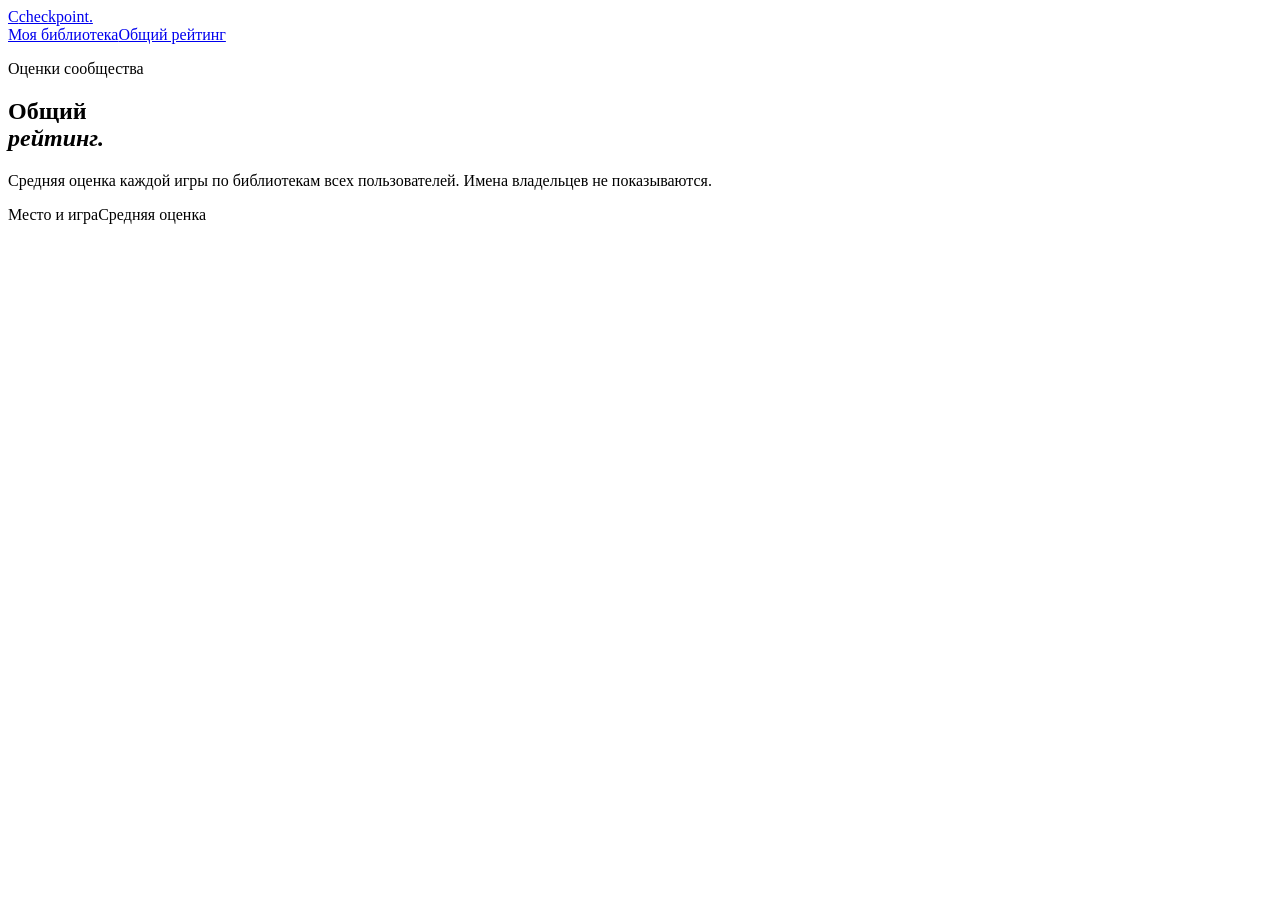
==== frontend/ratings.html @ 36349f3c "Add shared game ratings page" ====
<!doctype html>
<html lang="ru">
<head>
  <meta charset="UTF-8">
  <meta name="viewport" content="width=device-width,initial-scale=1">
  <meta name="theme-color" content="#080a18">
  <title>Общий рейтинг — Checkpoint</title>
  <link rel="preconnect" href="https://fonts.googleapis.com">
  <link rel="preconnect" href="https://fonts.gstatic.com" crossorigin>
  <link href="https://fonts.googleapis.com/css2?family=Manrope:wght@400;500;600;700;800&family=Playfair+Display:ital,wght@0,600;0,700;1,600&display=swap" rel="stylesheet">
  <link rel="stylesheet" href="/assets/styles.css">
  <link rel="stylesheet" href="/assets/ratings.css">
</head>
<body>
  <div class="ambient ambient-one"></div><div class="ambient ambient-two"></div>
  <header class="topbar">
    <a class="brand" href="/"><span class="brand-mark">C</span>checkpoint<span class="brand-dot">.</span></a>
    <nav><a href="/">Моя библиотека</a><a href="/ratings.html">Общий рейтинг</a></nav>
  </header>
  <main class="ratings-page">
    <section class="ratings-hero">
      <p class="eyebrow"><span></span> Оценки сообщества</p>
      <h1>Общий<br><em>рейтинг.</em></h1>
      <p>Средняя оценка каждой игры по библиотекам всех пользователей. Имена владельцев не показываются.</p>
    </section>
    <section class="ratings-panel">
      <div class="ratings-heading"><span>Место и игра</span><span>Средняя оценка</span></div>
      <div class="ratings-list" id="ratingsList"></div>
      <div class="ratings-empty" id="ratingsEmpty" hidden>Пока недостаточно оценок для общего рейтинга.</div>
      <div class="ratings-error" id="ratingsError" hidden></div>
    </section>
  </main>
  <script src="/assets/ratings.js?v=20260915"></script>
</body>
</html>
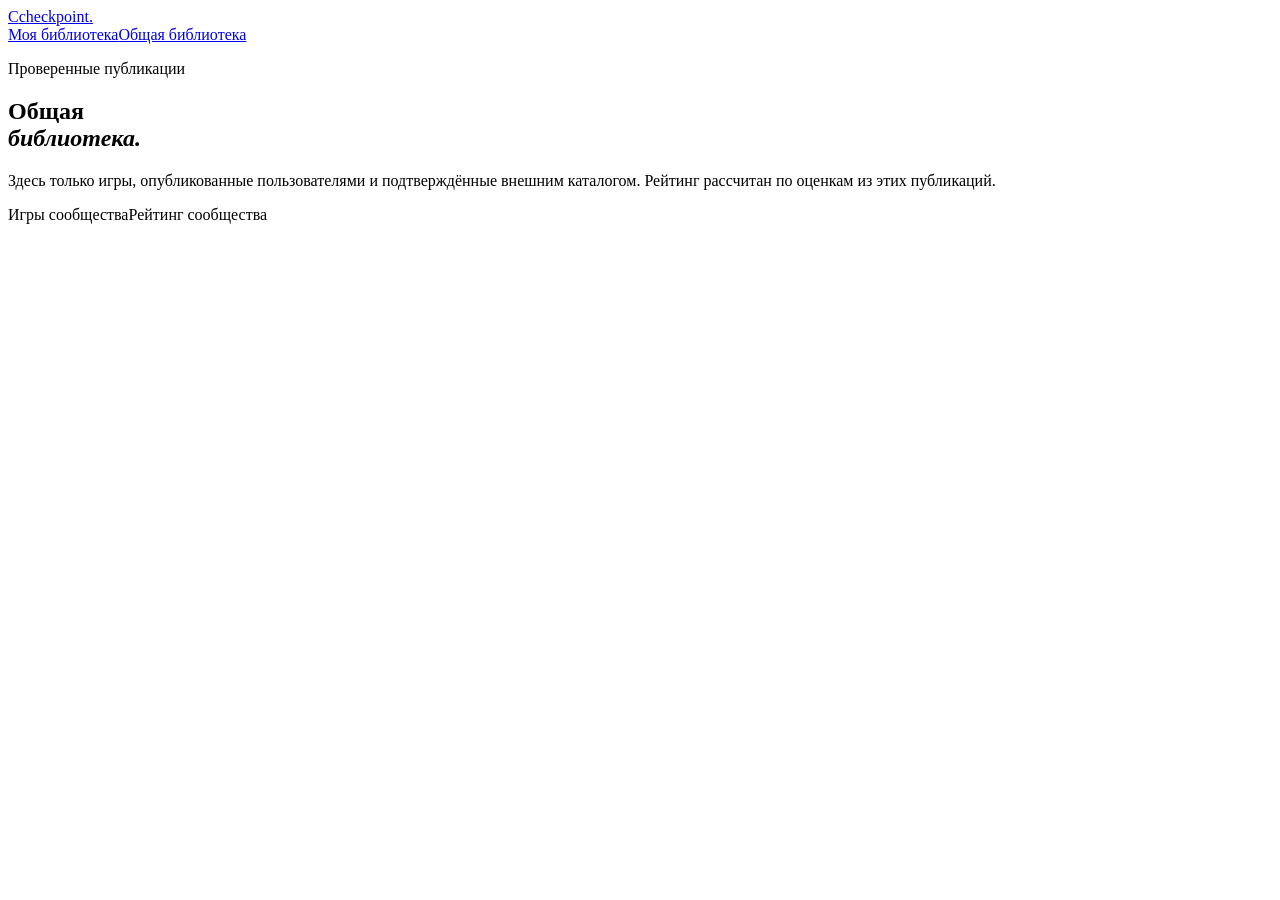
==== commit fb18f4d3: "Build deduplicated community game library" ====
--- a/frontend/ratings.html
+++ b/frontend/ratings.html
@@ -3,33 +3,29 @@
 <head>
   <meta charset="UTF-8">
   <meta name="viewport" content="width=device-width,initial-scale=1">
-  <meta name="theme-color" content="#080a18">
-  <title>Общий рейтинг — Checkpoint</title>
-  <link rel="preconnect" href="https://fonts.googleapis.com">
-  <link rel="preconnect" href="https://fonts.gstatic.com" crossorigin>
-  <link href="https://fonts.googleapis.com/css2?family=Manrope:wght@400;500;600;700;800&family=Playfair+Display:ital,wght@0,600;0,700;1,600&display=swap" rel="stylesheet">
+  <meta name="theme-color" content="#0b1016">
+  <title>Общая библиотека — Checkpoint</title>
   <link rel="stylesheet" href="/assets/styles.css">
   <link rel="stylesheet" href="/assets/ratings.css">
 </head>
 <body>
-  <div class="ambient ambient-one"></div><div class="ambient ambient-two"></div>
   <header class="topbar">
     <a class="brand" href="/"><span class="brand-mark">C</span>checkpoint<span class="brand-dot">.</span></a>
-    <nav><a href="/">Моя библиотека</a><a href="/ratings.html">Общий рейтинг</a></nav>
+    <nav><a href="/">Моя библиотека</a><a href="/ratings.html">Общая библиотека</a></nav>
   </header>
   <main class="ratings-page">
     <section class="ratings-hero">
-      <p class="eyebrow"><span></span> Оценки сообщества</p>
-      <h1>Общий<br><em>рейтинг.</em></h1>
-      <p>Средняя оценка каждой игры по библиотекам всех пользователей. Имена владельцев не показываются.</p>
+      <p class="eyebrow">Проверенные публикации</p>
+      <h1>Общая<br><em>библиотека.</em></h1>
+      <p>Здесь только игры, опубликованные пользователями и подтверждённые внешним каталогом. Рейтинг рассчитан по оценкам из этих публикаций.</p>
     </section>
     <section class="ratings-panel">
-      <div class="ratings-heading"><span>Место и игра</span><span>Средняя оценка</span></div>
+      <div class="ratings-heading"><span>Игры сообщества</span><span>Рейтинг сообщества</span></div>
       <div class="ratings-list" id="ratingsList"></div>
-      <div class="ratings-empty" id="ratingsEmpty" hidden>Пока недостаточно оценок для общего рейтинга.</div>
+      <div class="ratings-empty" id="ratingsEmpty" hidden>В общей библиотеке пока нет опубликованных игр.</div>
       <div class="ratings-error" id="ratingsError" hidden></div>
     </section>
   </main>
-  <script src="/assets/ratings.js?v=20260915"></script>
+  <script src="/assets/ratings.js?v=20260920-library"></script>
 </body>
 </html>
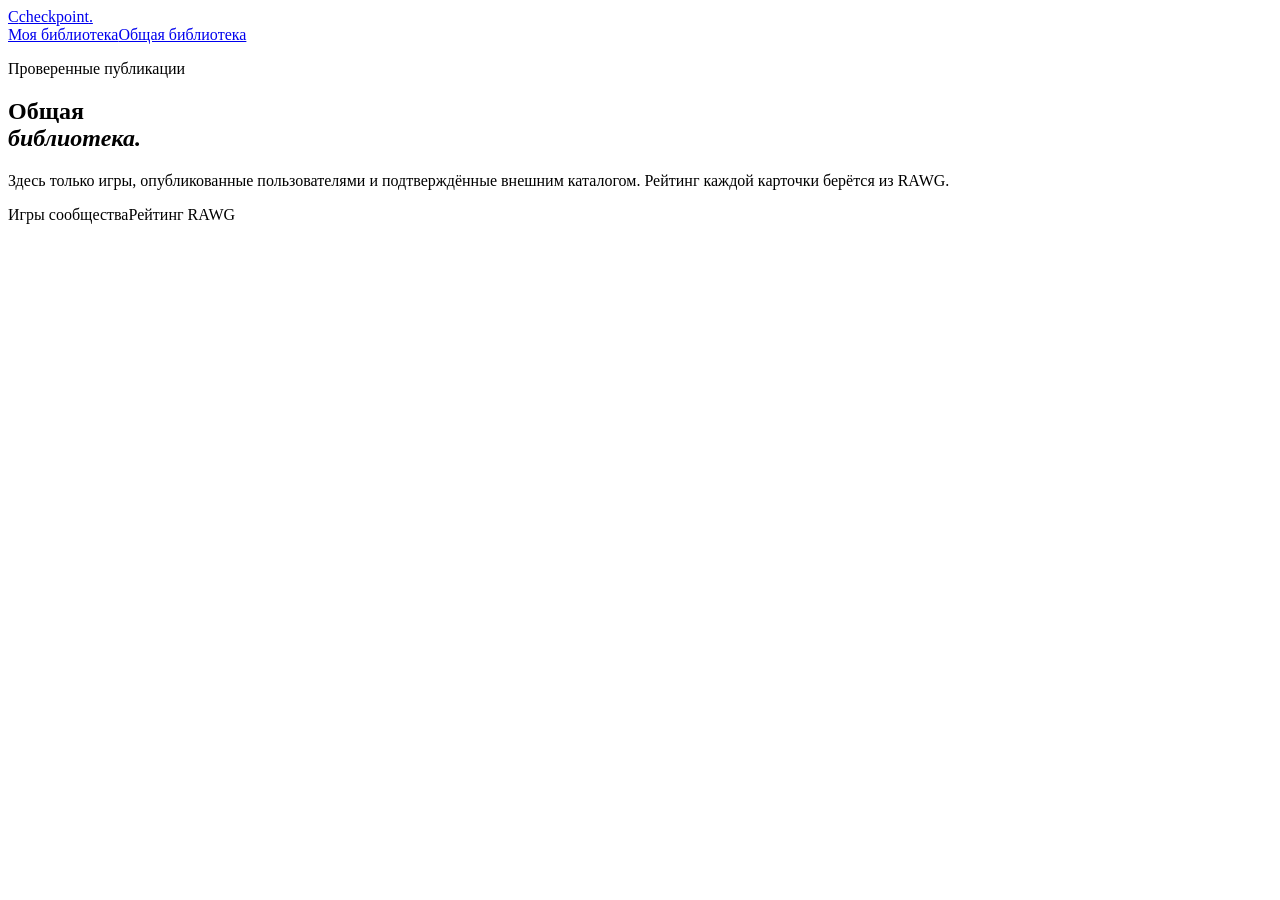
==== commit 42e94088: "Enforce global game uniqueness and catalog ratings" ====
--- a/frontend/ratings.html
+++ b/frontend/ratings.html
@@ -17,10 +17,10 @@
     <section class="ratings-hero">
       <p class="eyebrow">Проверенные публикации</p>
       <h1>Общая<br><em>библиотека.</em></h1>
-      <p>Здесь только игры, опубликованные пользователями и подтверждённые внешним каталогом. Рейтинг рассчитан по оценкам из этих публикаций.</p>
+      <p>Здесь только игры, опубликованные пользователями и подтверждённые внешним каталогом. Рейтинг каждой карточки берётся из RAWG.</p>
     </section>
     <section class="ratings-panel">
-      <div class="ratings-heading"><span>Игры сообщества</span><span>Рейтинг сообщества</span></div>
+      <div class="ratings-heading"><span>Игры сообщества</span><span>Рейтинг RAWG</span></div>
       <div class="ratings-list" id="ratingsList"></div>
       <div class="ratings-empty" id="ratingsEmpty" hidden>В общей библиотеке пока нет опубликованных игр.</div>
       <div class="ratings-error" id="ratingsError" hidden></div>
